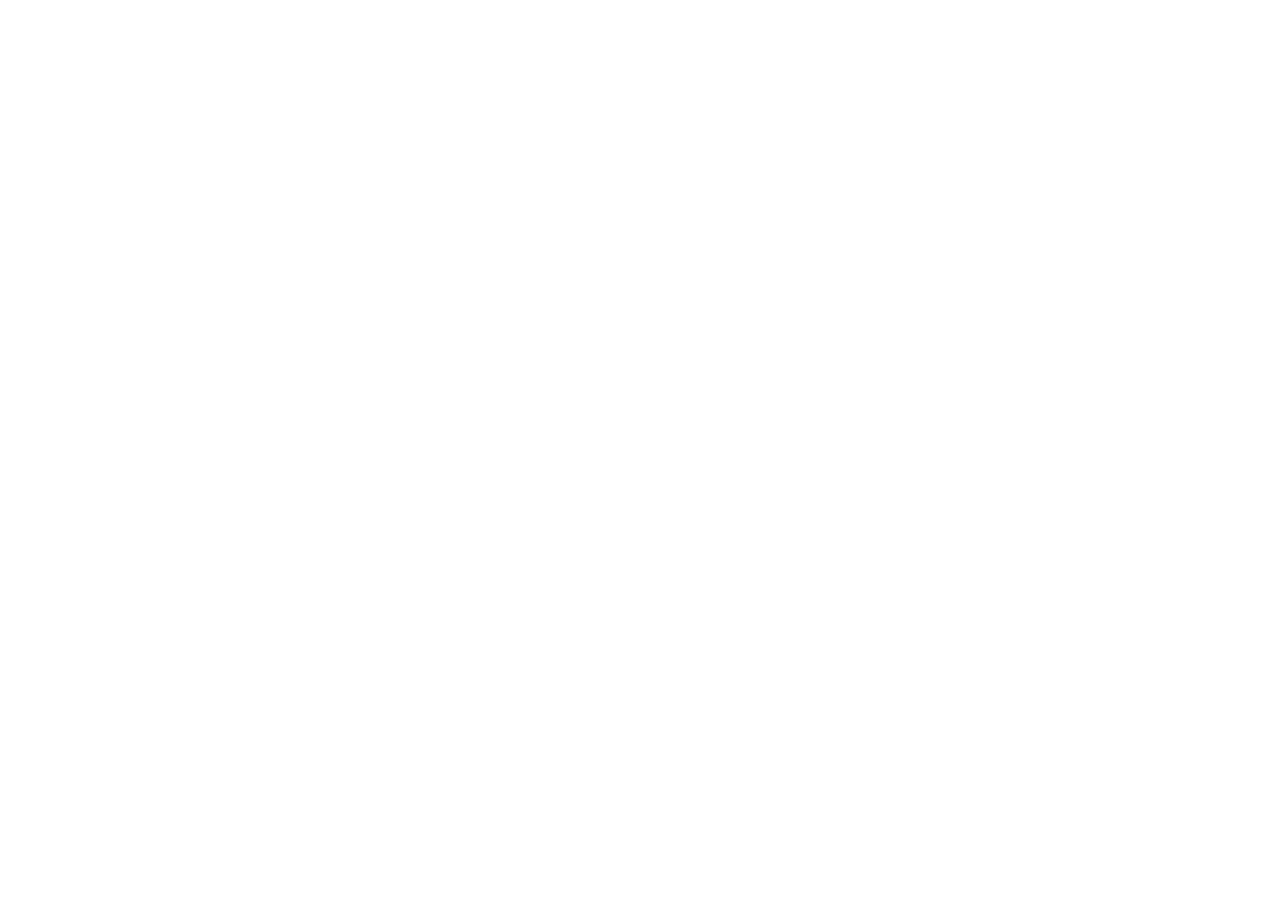
==== index.html @ 3f1875b5 "feat: link con styles.css e app.js" ====
<!DOCTYPE html>
<html lang="en">
<head>
    <meta charset="UTF-8">
    <meta http-equiv="X-UA-Compatible" content="IE=edge">
    <meta name="viewport" content="width=device-width, initial-scale=1.0">
    <title>Playlist</title>
    <link rel="stylesheet" href="styles.css">
</head>
<body>
    
</body>
<script src="app.js"></script>
</html>
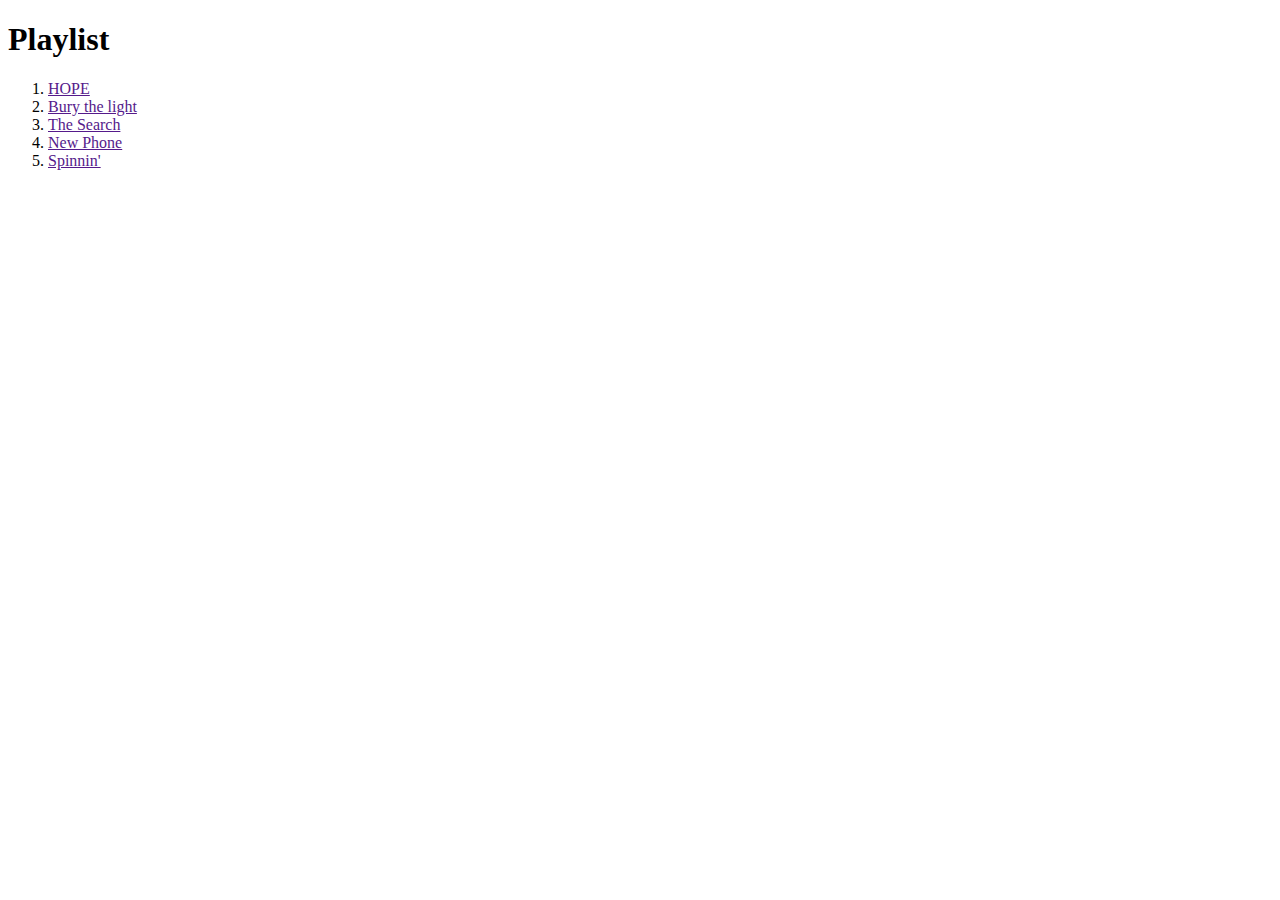
==== commit b2b10e21: "feat: ordered list con link alle pagine" ====
--- a/index.html
+++ b/index.html
@@ -8,7 +8,15 @@
     <link rel="stylesheet" href="styles.css">
 </head>
 <body>
-    
+    <h1>Playlist</h1>
+
+    <ol>
+        <li><a href="">HOPE</a></li>
+        <li><a href="">Bury the light</a></li>
+        <li><a href="">The Search</a></li>
+        <li><a href="">New Phone</a></li>
+        <li><a href="">Spinnin'</a></li>
+    </ol>
 </body>
 <script src="app.js"></script>
 </html>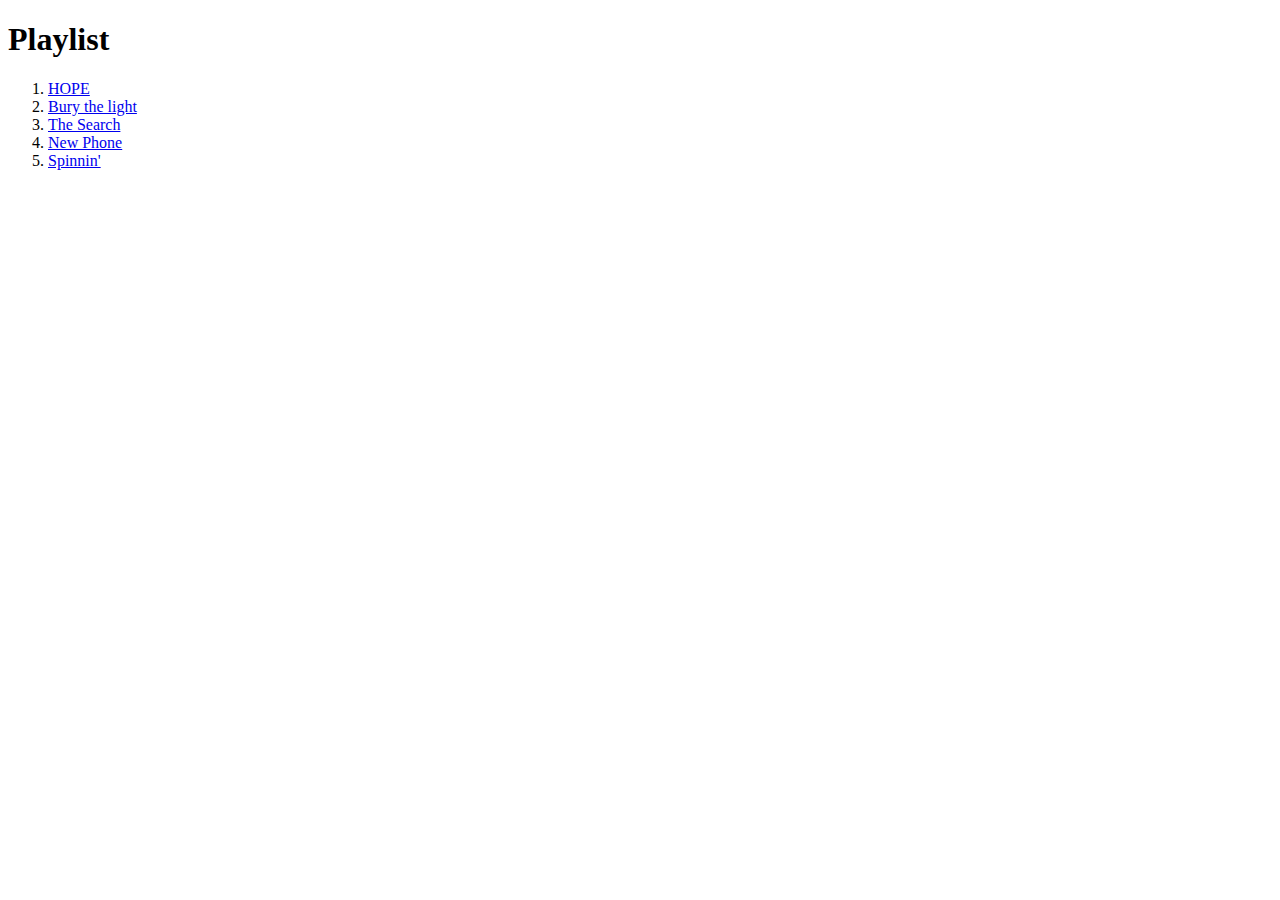
==== commit 872d7e21: "feat: aggiunta directory pages e pagine canzoni" ====
--- a/index.html
+++ b/index.html
@@ -11,11 +11,11 @@
     <h1>Playlist</h1>
 
     <ol>
-        <li><a href="">HOPE</a></li>
-        <li><a href="">Bury the light</a></li>
-        <li><a href="">The Search</a></li>
-        <li><a href="">New Phone</a></li>
-        <li><a href="">Spinnin'</a></li>
+        <li><a href="pages/canzone1.html">HOPE</a></li>
+        <li><a href="pages/canzone2.html">Bury the light</a></li>
+        <li><a href="pages/canzone3.html">The Search</a></li>
+        <li><a href="pages/canzone4.html">New Phone</a></li>
+        <li><a href="pages/canzone5.html">Spinnin'</a></li>
     </ol>
 </body>
 <script src="app.js"></script>
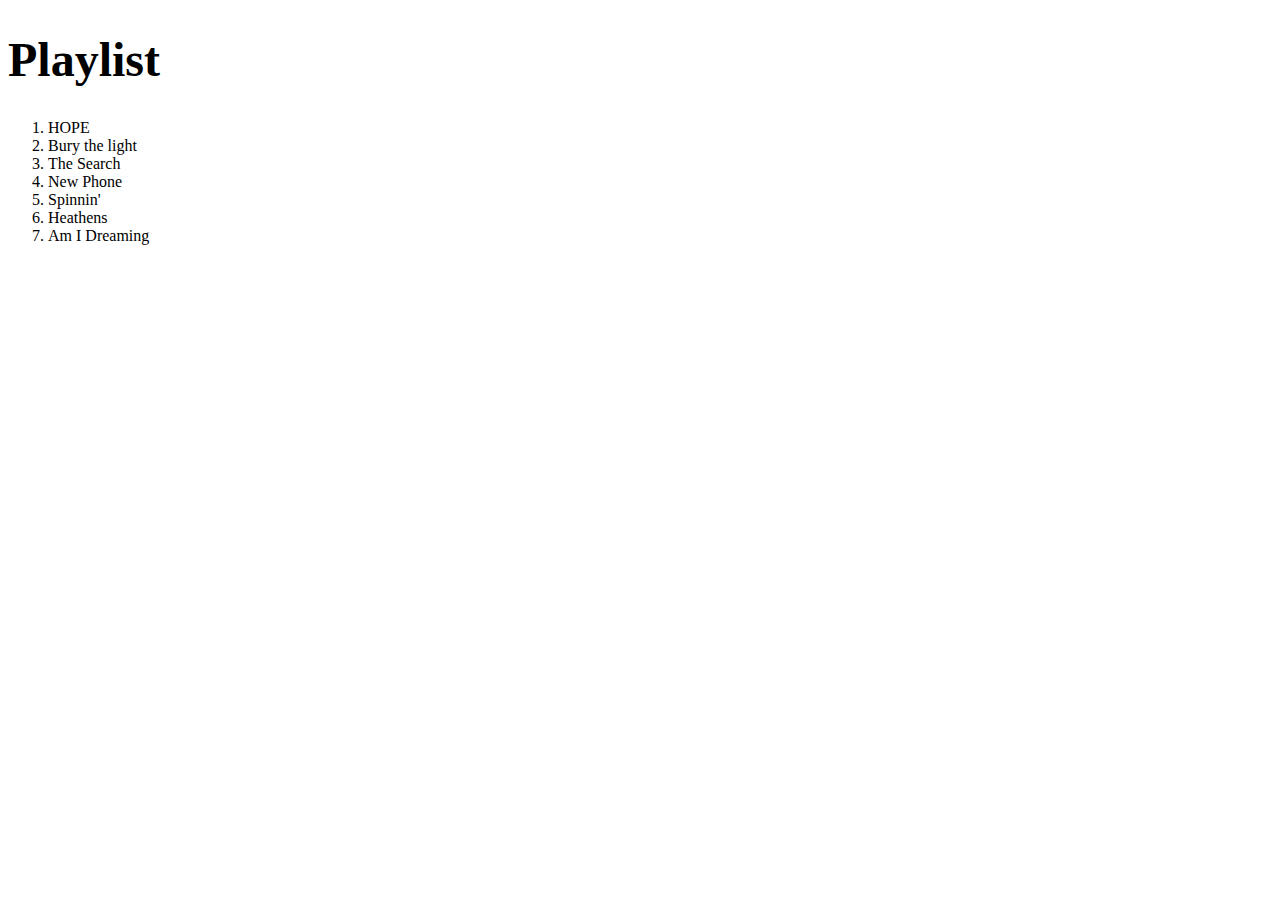
==== commit 678981f4: "feat: aggiunte altre 2 pagine per le canzoni" ====
--- a/index.html
+++ b/index.html
@@ -1,22 +1,27 @@
 <!DOCTYPE html>
 <html lang="en">
-<head>
-    <meta charset="UTF-8">
-    <meta http-equiv="X-UA-Compatible" content="IE=edge">
-    <meta name="viewport" content="width=device-width, initial-scale=1.0">
-    <title>Playlist</title>
-    <link rel="stylesheet" href="styles.css">
-</head>
-<body>
-    <h1>Playlist</h1>
 
-    <ol>
-        <li><a href="pages/canzone1.html">HOPE</a></li>
-        <li><a href="pages/canzone2.html">Bury the light</a></li>
-        <li><a href="pages/canzone3.html">The Search</a></li>
-        <li><a href="pages/canzone4.html">New Phone</a></li>
-        <li><a href="pages/canzone5.html">Spinnin'</a></li>
-    </ol>
-</body>
-<script src="app.js"></script>
+    <head>
+        <meta charset="UTF-8">
+        <meta http-equiv="X-UA-Compatible" content="IE=edge">
+        <meta name="viewport" content="width=device-width, initial-scale=1.0">
+        <title>Playlist</title>
+        <link rel="stylesheet" href="styles.css">
+    </head>
+
+    <body>
+        <h1>Playlist</h1>
+
+        <ol>
+            <li><a href="pages/canzone1.html">HOPE</a></li>
+            <li><a href="pages/canzone2.html">Bury the light</a></li>
+            <li><a href="pages/canzone3.html">The Search</a></li>
+            <li><a href="pages/canzone4.html">New Phone</a></li>
+            <li><a href="pages/canzone5.html">Spinnin'</a></li>
+            <li><a href="pages/canzone6.html">Heathens</a></li>
+            <li><a href="pages/canzone7.html">Am I Dreaming</a></li>
+        </ol>
+    </body>
+    <script src="app.js"></script>
+
 </html>--- a/styles.css
+++ b/styles.css
@@ -0,0 +1,22 @@
+h1 {
+    font-size: 3rem;
+}
+
+ol li a {
+    text-decoration: none;
+    color: black;
+    transition: color .15s ease-in;
+}
+
+ol li a:hover {
+    color: red;
+}
+
+ol li a:active {
+    color: black;
+}
+
+a img {
+    width: 2rem;
+    height: auto;
+}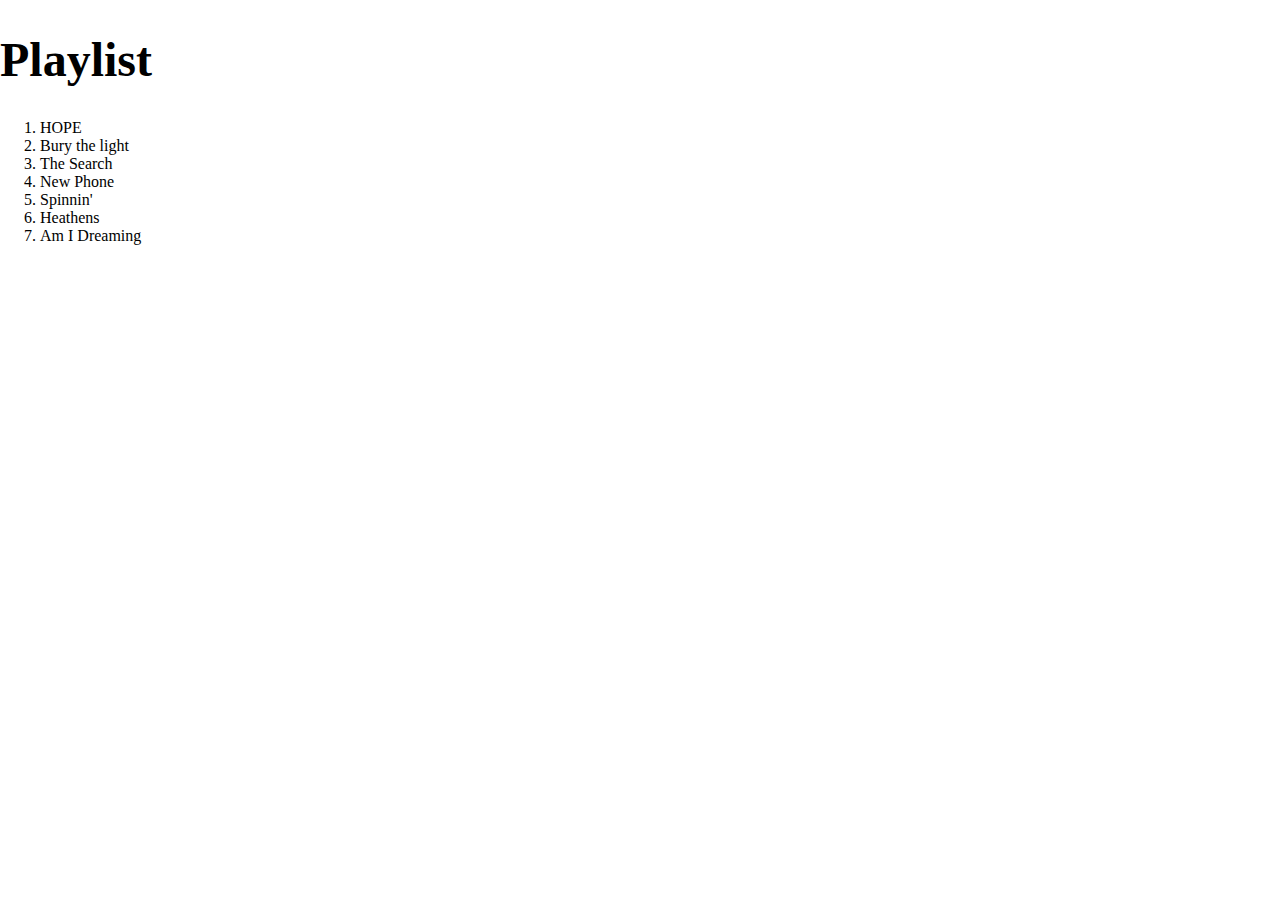
==== commit 690ff5d7: "feat: modificato il padding e margin" ====
--- a/index.html
+++ b/index.html
@@ -23,5 +23,5 @@
         </ol>
     </body>
     <script src="app.js"></script>
-
+    
 </html>--- a/styles.css
+++ b/styles.css
@@ -1,3 +1,8 @@
+body {
+    margin: 0;
+    padding: 0;
+}
+
 h1 {
     font-size: 3rem;
 }
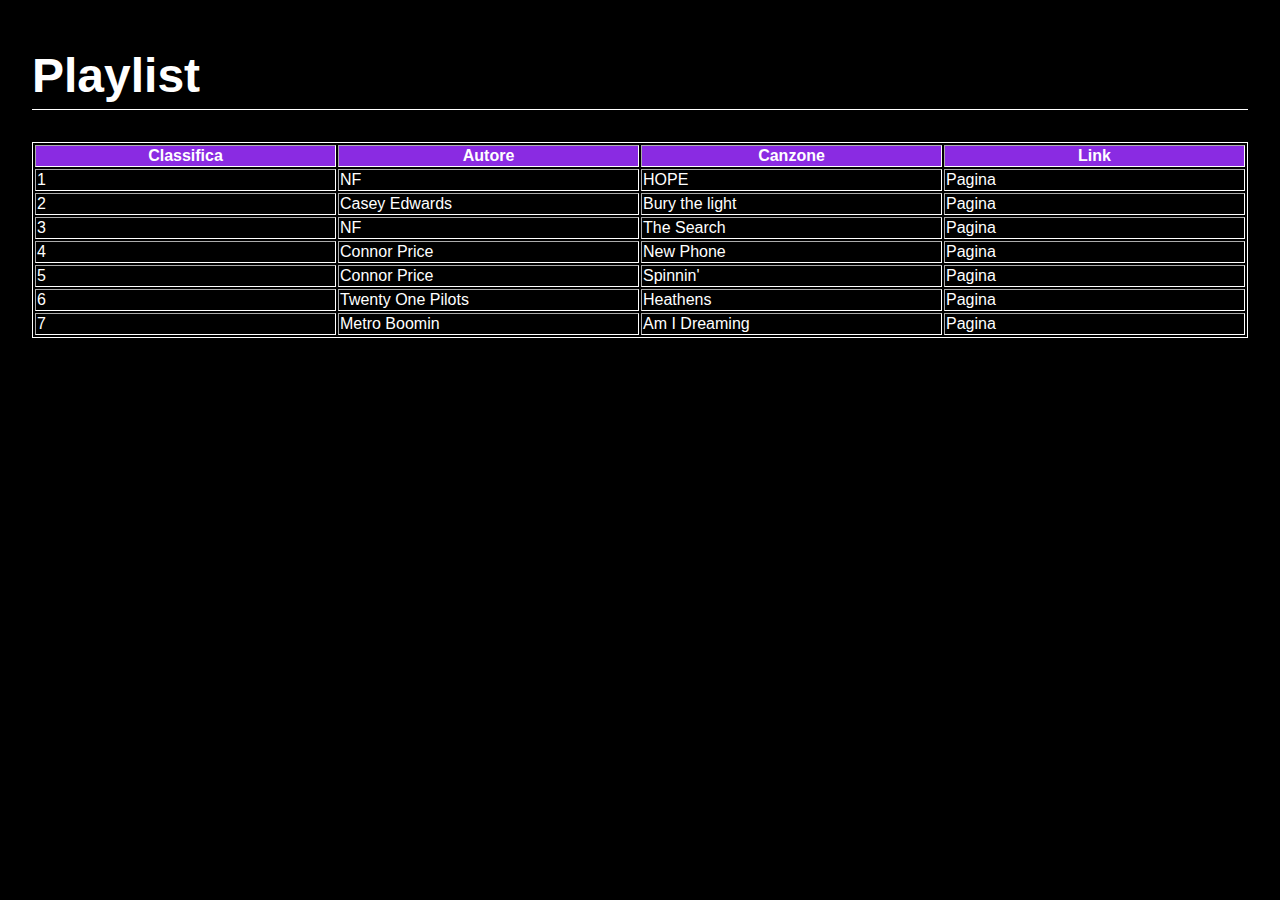
==== commit 23489ad3: "feat: tabella per le canzoni e stili" ====
--- a/index.html
+++ b/index.html
@@ -12,16 +12,58 @@
     <body>
         <h1>Playlist</h1>
 
-        <ol>
-            <li><a href="pages/canzone1.html">HOPE</a></li>
-            <li><a href="pages/canzone2.html">Bury the light</a></li>
-            <li><a href="pages/canzone3.html">The Search</a></li>
-            <li><a href="pages/canzone4.html">New Phone</a></li>
-            <li><a href="pages/canzone5.html">Spinnin'</a></li>
-            <li><a href="pages/canzone6.html">Heathens</a></li>
-            <li><a href="pages/canzone7.html">Am I Dreaming</a></li>
-        </ol>
+        <table border="1">
+            <tr>
+                <th>Classifica</th>
+                <th>Autore</th>
+                <th>Canzone</th>
+                <th>Link</th>
+            </tr>
+            <tr>
+                <td>1</td>
+                <td>NF</td>
+                <td>HOPE</td>
+                <td><a href="pages/canzone1.html">Pagina</a></td>
+            </tr>
+            <tr>
+                <td>2</td>
+                <td>Casey Edwards</td>
+                <td>Bury the light</td>
+                <td><a href="pages/canzone2.html">Pagina</a></td>
+            </tr>
+            <tr>
+                <td>3</td>
+                <td>NF</td>
+                <td>The Search</td>
+                <td><a href="pages/canzone3.html">Pagina</a></td>
+            </tr>
+            <tr>
+                <td>4</td>
+                <td>Connor Price</td>
+                <td>New Phone</td>
+                <td><a href="pages/canzone4.html">Pagina</a></td>
+            </tr>
+            <tr>
+                <td>5</td>
+                <td>Connor Price</td>
+                <td>Spinnin'</td>
+                <td><a href="pages/canzone5.html">Pagina</a></td>
+            </tr>
+            <tr>
+                <td>6</td>
+                <td>Twenty One Pilots</td>
+                <td>Heathens</td>
+                <td><a href="pages/canzone6.html">Pagina</a></td>
+            </tr>
+            <tr>
+                <td>7</td>
+                <td>Metro Boomin</td>
+                <td>Am I Dreaming</td>
+                <td><a href="pages/canzone7.html">Pagina</a></td>
+            </tr>
+            
+        </table>
     </body>
     <script src="app.js"></script>
-    
+
 </html>--- a/styles.css
+++ b/styles.css
@@ -1,24 +1,39 @@
 body {
     margin: 0;
-    padding: 0;
+    padding: 1rem 2rem;
+    background-color: black;
+    color: white;
+    font-family: 'Segoe UI', Tahoma, Geneva, Verdana, sans-serif;
 }
 
 h1 {
     font-size: 3rem;
+    border-bottom: 1px solid white;
+    padding-bottom: 6px;
 }
 
-ol li a {
+table {
+    width: 100%;
+    table-layout: fixed;
+    border: 1px solid white;
+}
+
+table th {
+    background-color: blueviolet;
+}
+
+table td a {
     text-decoration: none;
-    color: black;
+    color: white;
     transition: color .15s ease-in;
 }
 
-ol li a:hover {
-    color: red;
+table td a:hover {
+    color: blueviolet;
 }
 
-ol li a:active {
-    color: black;
+table td a:active {
+    color: white;
 }
 
 a img {
